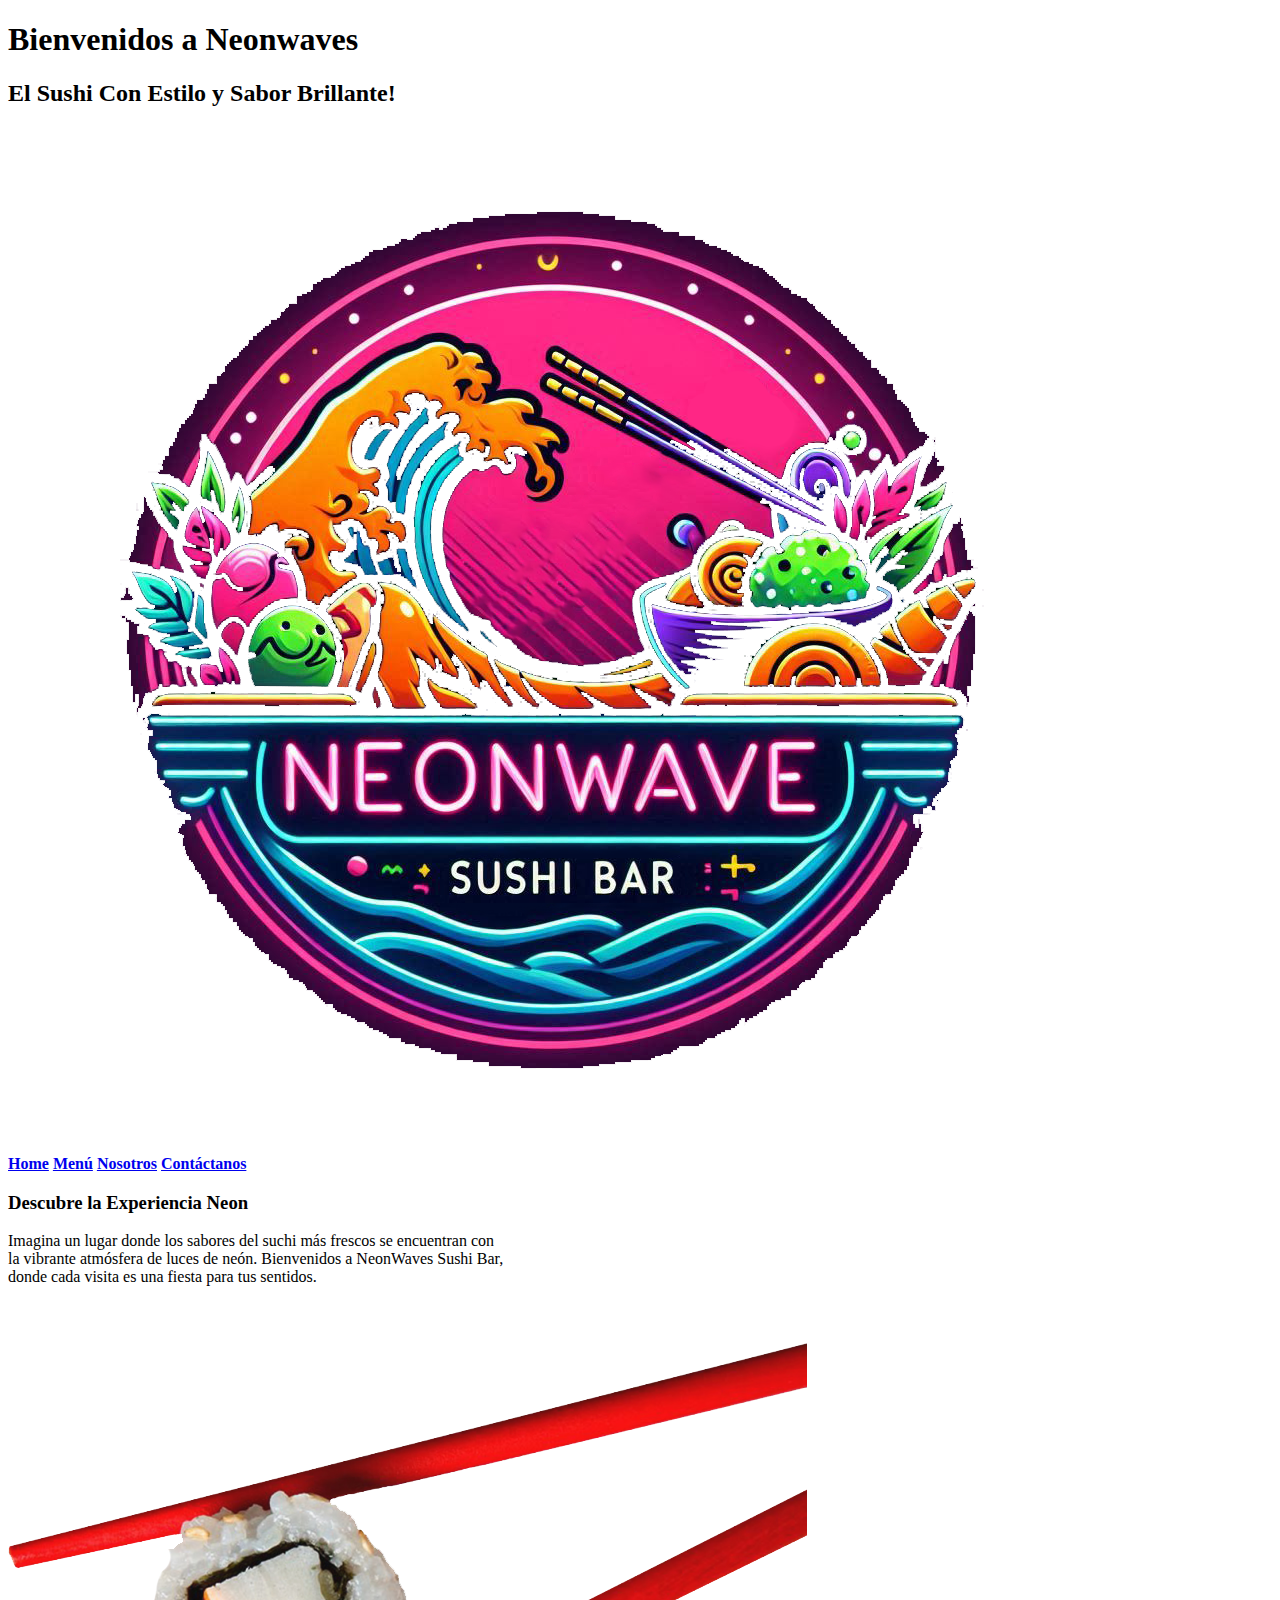
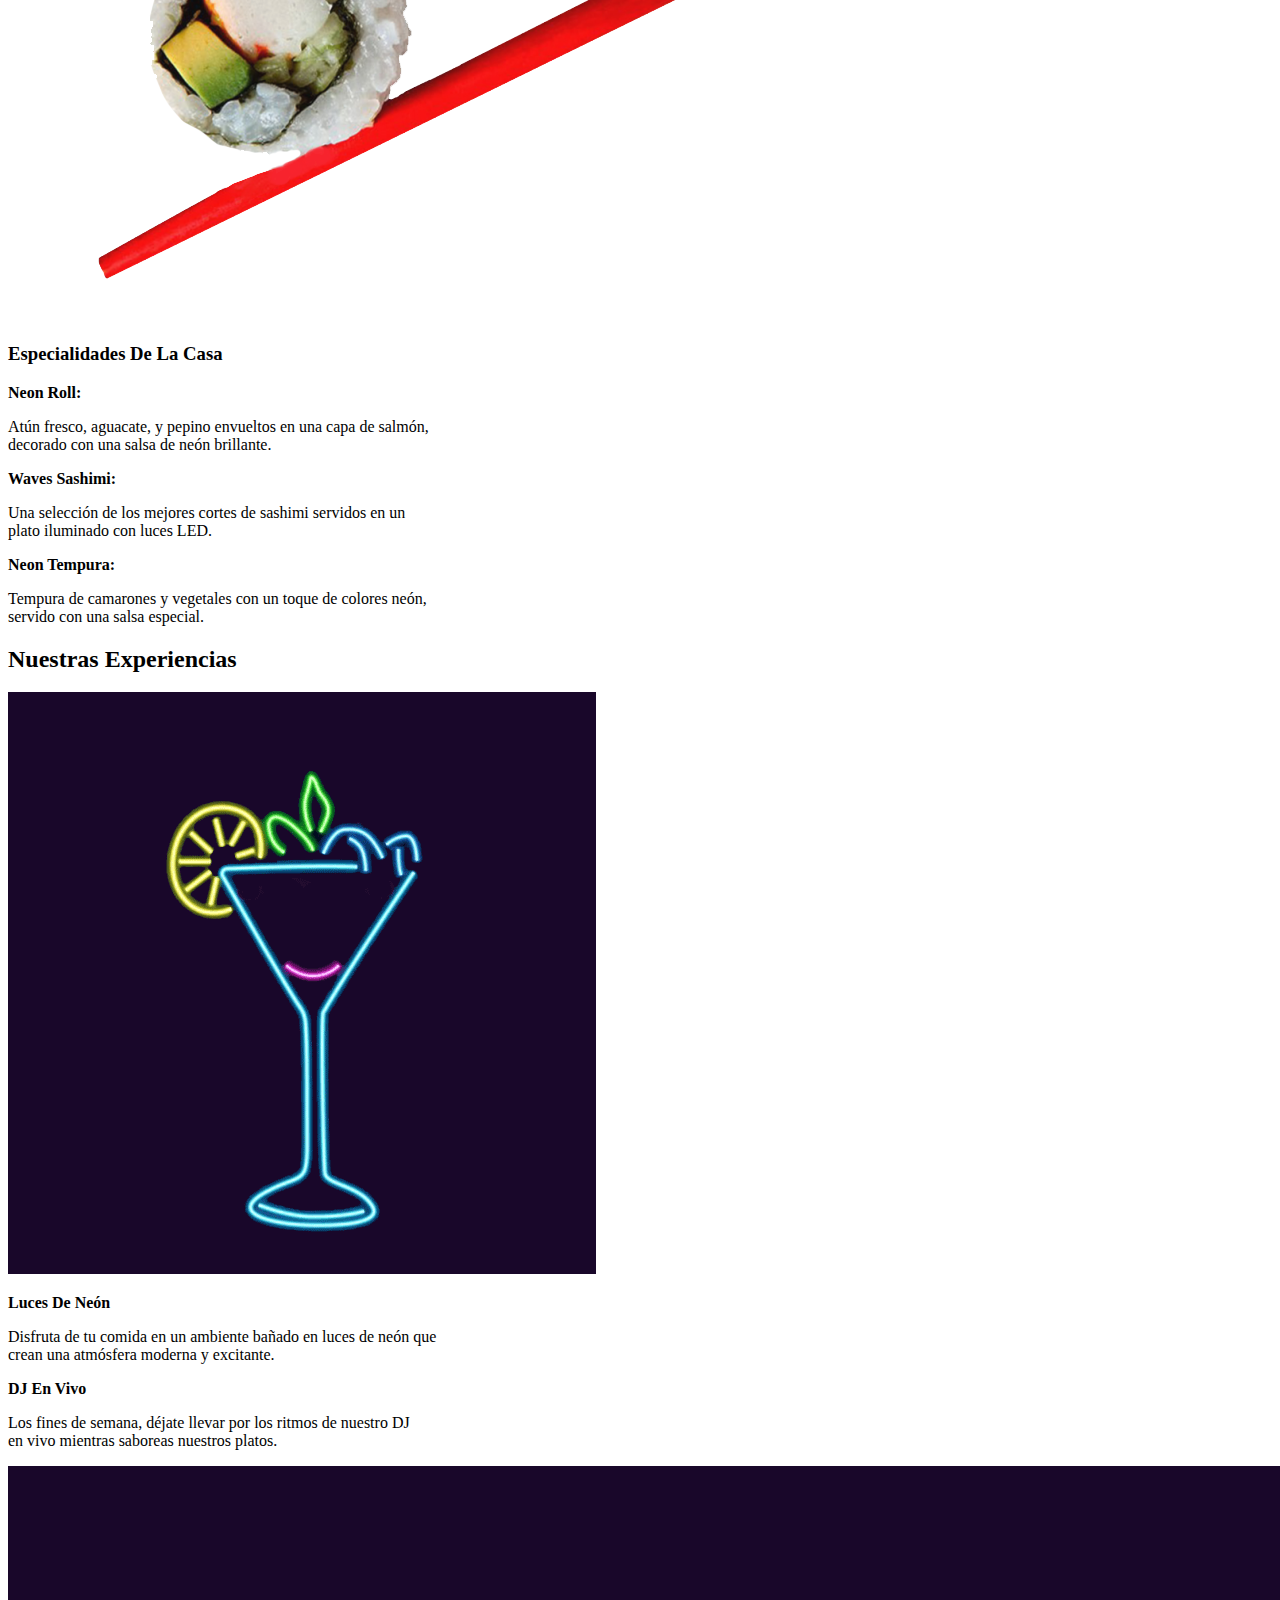
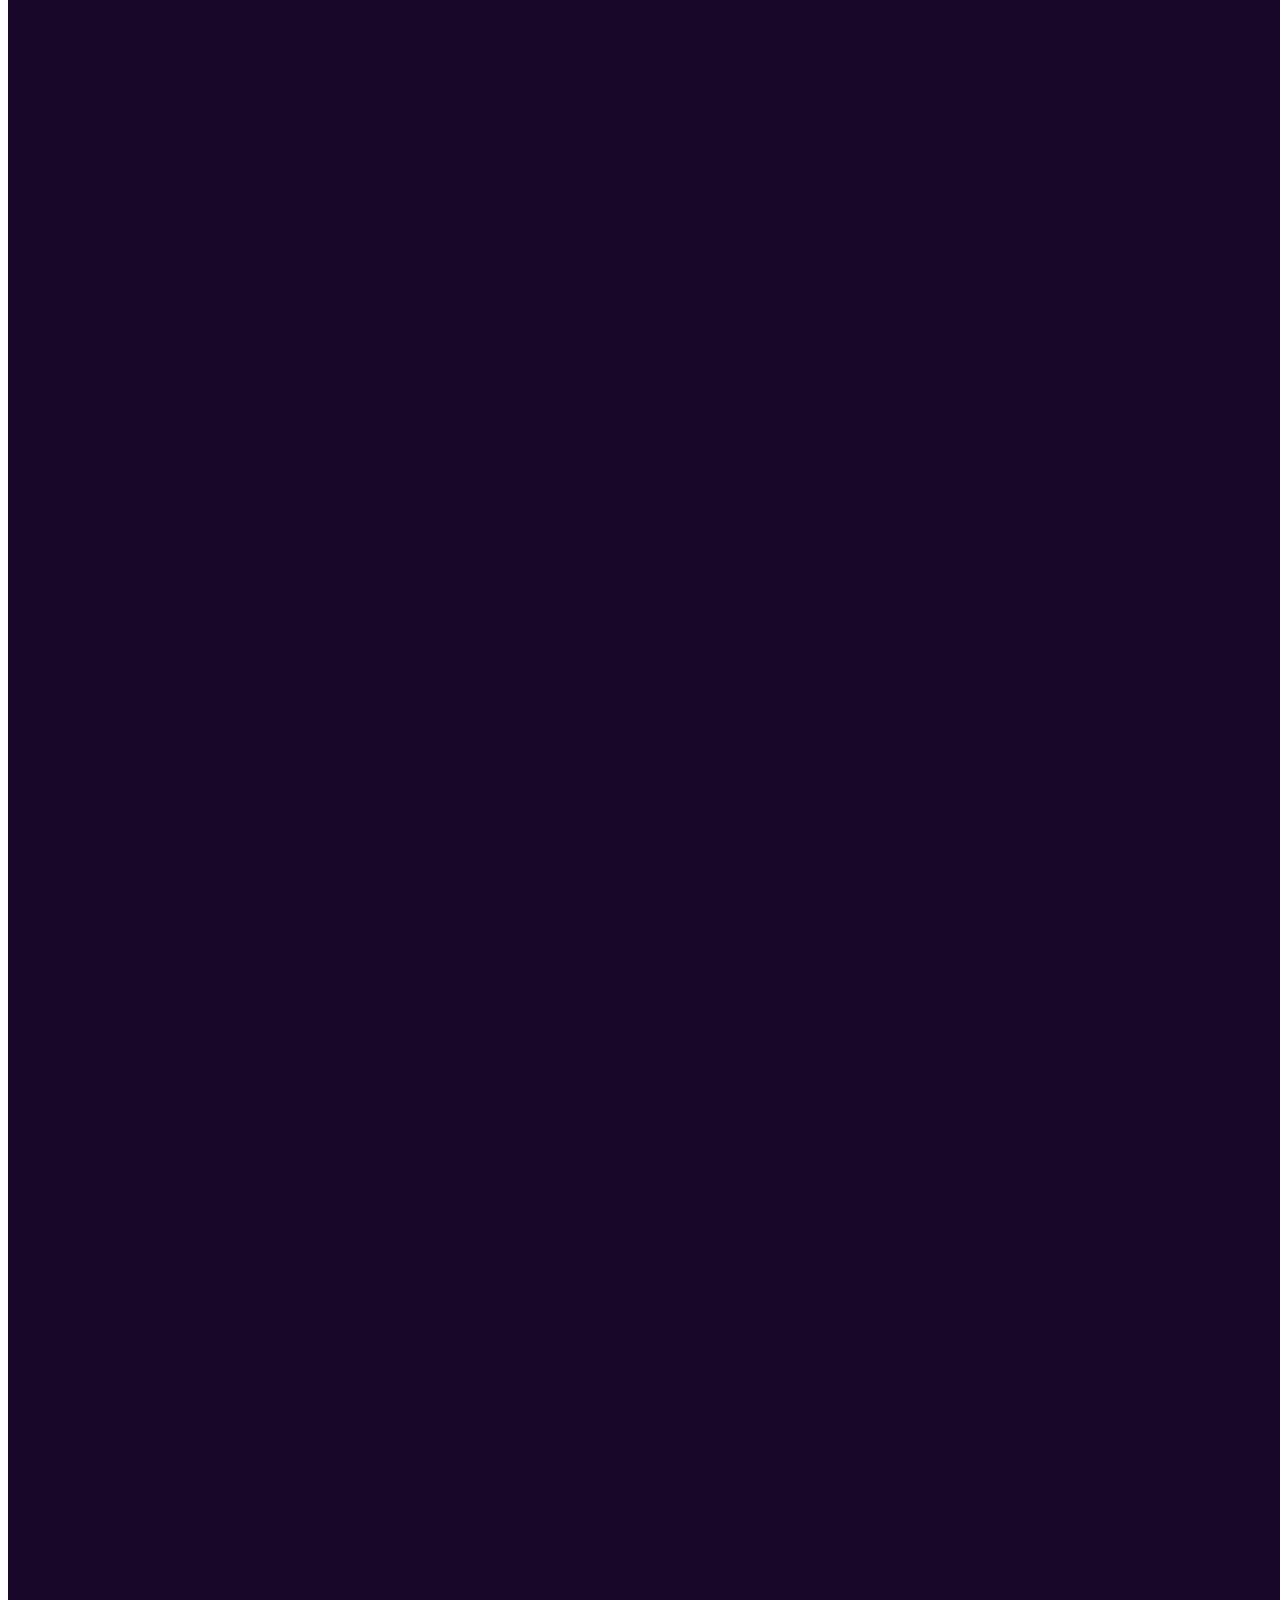
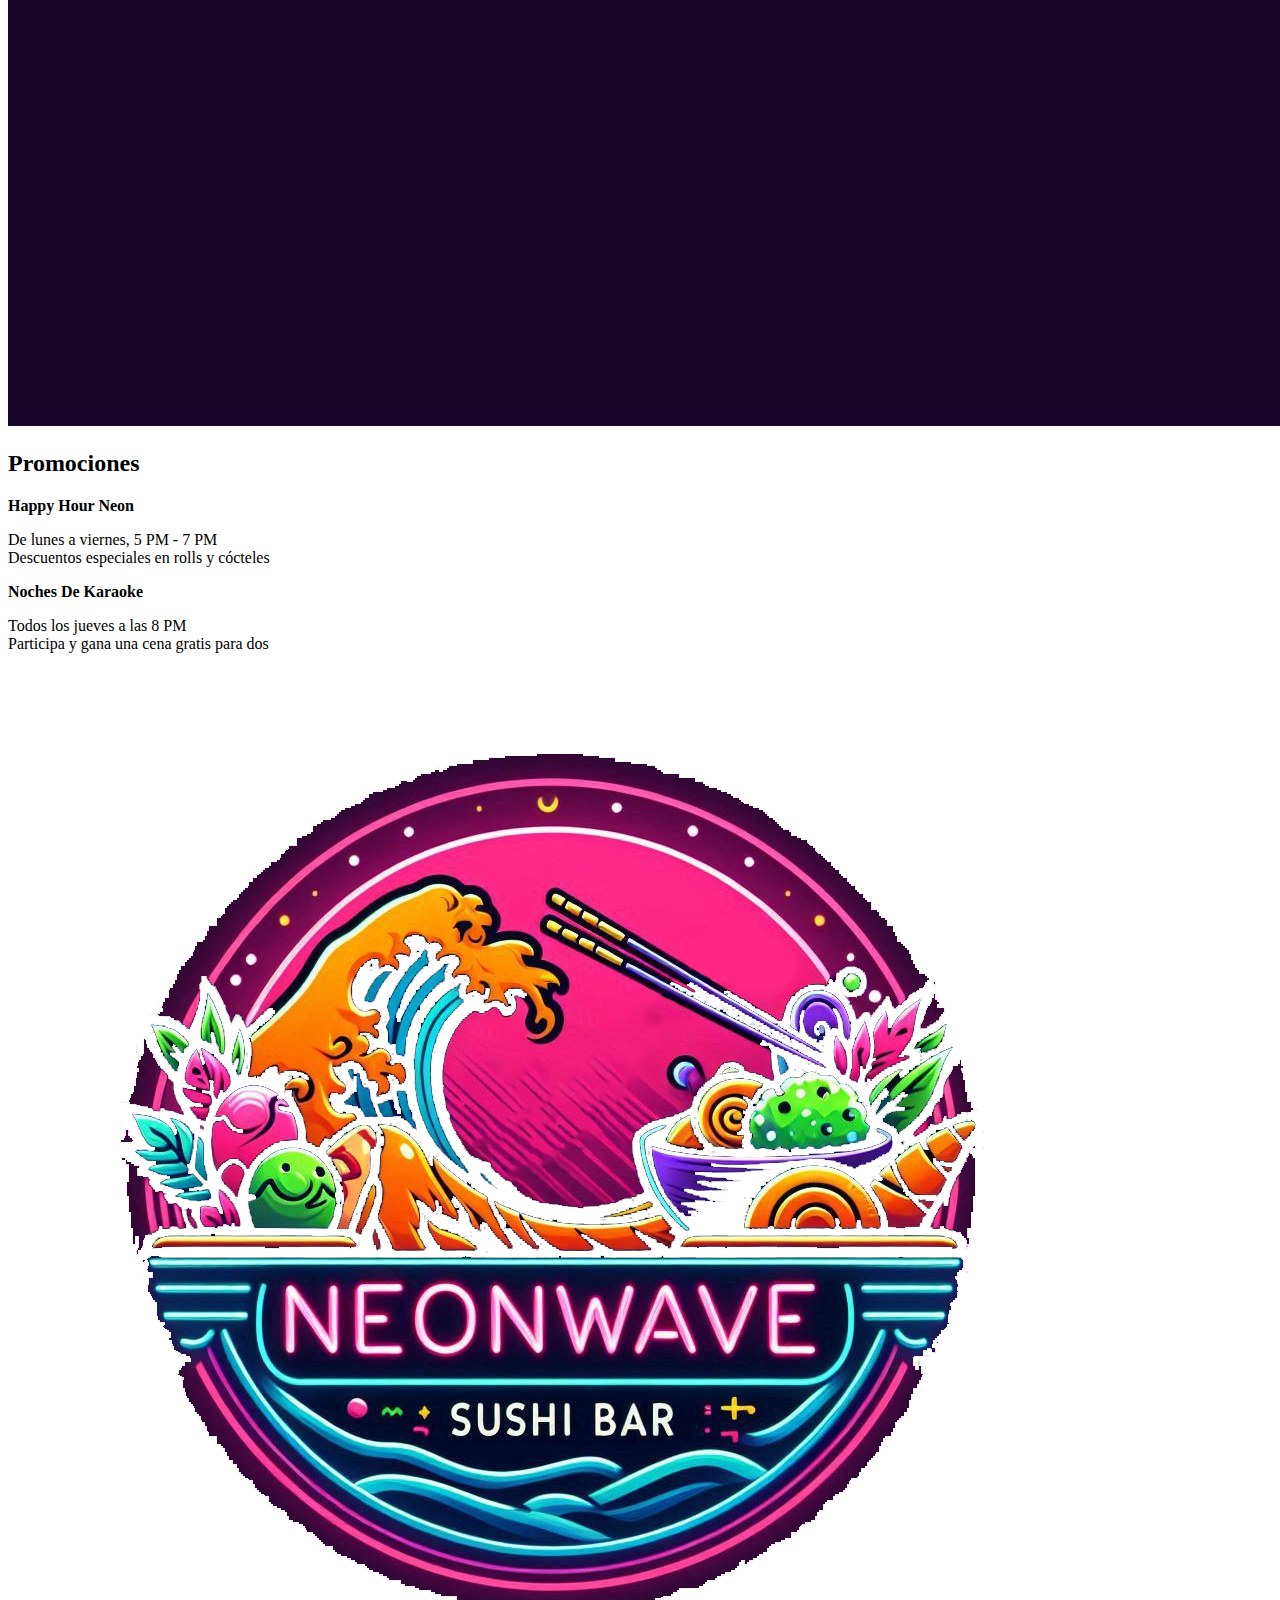
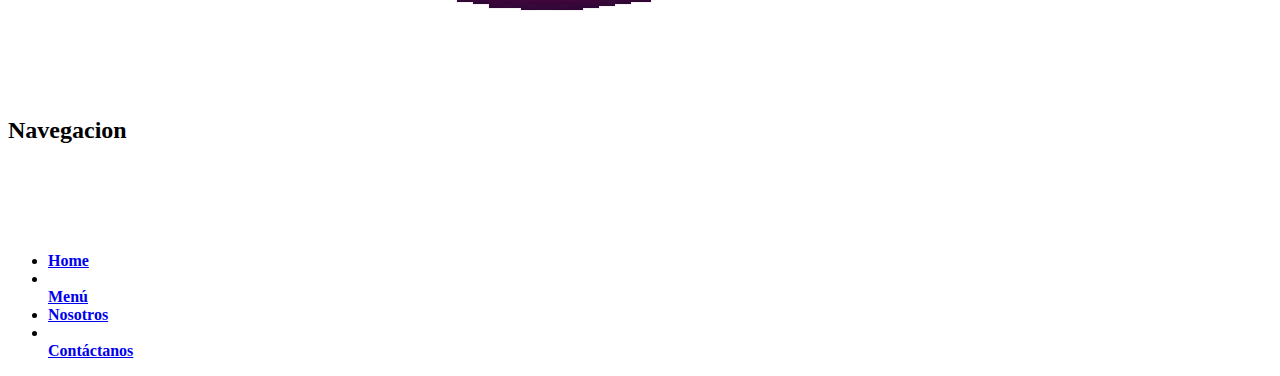
==== index.html @ 68f48172 "Add files via upload" ====
<!DOCTYPE html>
<html lang="en">

<head>
    <meta charset="UTF-8">
    <meta name="viewport" content="width=device-width, initial-scale=1.0">
    <title>Home</title>
    <link rel="stylesheet" href="Css/style.css">
    <link rel="preconnect" href="https://fonts.googleapis.com">
    <link rel="preconnect" href="https://fonts.gstatic.com" crossorigin>
    <link href="https://fonts.googleapis.com/css2?family=Tilt+Neon&display=swap" rel="stylesheet">
    <link rel="preconnect" href="https://fonts.googleapis.com">
    <link rel="preconnect" href="https://fonts.gstatic.com" crossorigin>
    <link href="https://fonts.googleapis.com/css2?family=Tsukimi+Rounded&display=swap" rel="stylesheet">
</head>

<body>
    <main>
        <header>
            <h1 id="titulo">Bienvenidos a Neonwaves</h1>
            <h2 id="subtitulo">El Sushi Con Estilo y Sabor Brillante!</h2>
            <a href="index.html"><img id="logo" src="imagenes/LogotipoNeonwavetransparent.png" alt="Logotipo Neonwave suchi bar"></a>


        </header>
        <nav>
            <a href="index.html"><b>Home</b></a>
            <a href="Menu.html"><b>Menú</b></a>
            <a href="sobrenosotros.html"><b>Nosotros</b></a>
            <a href="contacto.html"><b>Contáctanos</b></a>
        </nav>
        <section>
            <h3 class="exp">Descubre la Experiencia Neon</h3>
            <p class="exppar">Imagina un lugar donde los sabores del suchi más frescos se encuentran con <br>
                la vibrante atmósfera de luces de neón. Bienvenidos a NeonWaves Sushi Bar, <br>donde cada visita es
                una fiesta para tus sentidos.</p>
            <img id="suchi1" src="imagenes/suchi-edicion1.png" alt="Sushi">
            <h3 class="esp">Especialidades De La Casa</h3>
            <p class="neonroll"><b>Neon Roll:</b></p>
            <p class="desc1"> Atún fresco, aguacate, y pepino envueltos en una capa de salmón,<br>decorado con una salsa
                de neón brillante.</p>
            <p class="wavessachimi"><b>Waves Sashimi:</b></p>
            <p class="desc2"> Una selección de los mejores cortes de sashimi servidos en un<br> plato iluminado con
                luces LED.</p>
            <p class="neontempura"><b>Neon Tempura:</b></p>
            <p class="desc3"> Tempura de camarones y vegetales con un toque de colores neón,<br> servido con una salsa
                especial.</p>
            <h2 class="nexp">Nuestras Experiencias</h2>
            <img src="imagenes/coctailgif2.gif" alt="Bebida" class="trago">
            <p class="lu"><b>Luces De Neón</b></p>
            <p class="desc4">Disfruta de tu comida en un ambiente bañado en luces de neón que <br> crean una atmósfera
                moderna y excitante.</p>
            <p class="dj"><b>DJ En Vivo</b></p>
            <p class="desc5">Los fines de semana, déjate llevar por los ritmos de nuestro DJ <br> en vivo mientras
                saboreas nuestros platos.
            </p>
            <img src="imagenes/prueba-mic.gif" alt="microfono" class="mic">
            <h2 class="promos">Promociones</h2>
            <p class="happy"><b>Happy Hour Neon</b></p>
            <p class="desc6">
                De lunes a viernes, 5 PM - 7 PM <br>
                Descuentos especiales en rolls y cócteles
            </p>
            <p class="noche"><b>Noches De Karaoke</b></p>
            <p class="desc7">
                Todos los jueves a las 8 PM <br>
                Participa y gana una cena gratis para dos
            </p>
        </section>
        <footer>
            <img id="logofooter" src="imagenes/LogotipoNeonwavetransparent.png"> 
                   <h2>Navegacion</h2>
                   <br><br><br><br>
                   <ul>
                   <li><a class="footer" href="index.html"><b>Home</b></a></li>
                   <li></li><a  class="footer" href="Menu.html"><b>Menú</b></a></li>
                   <li> <a  class="footer" href="sobrenosotros.html"><b>Nosotros</b></a></li>
                   <li></li><a  class="footer" href="contacto.html"><b>Contáctanos</b></a></li>
                   </ul>
       </footer>
   </body>
    </main>
</body>

</html>
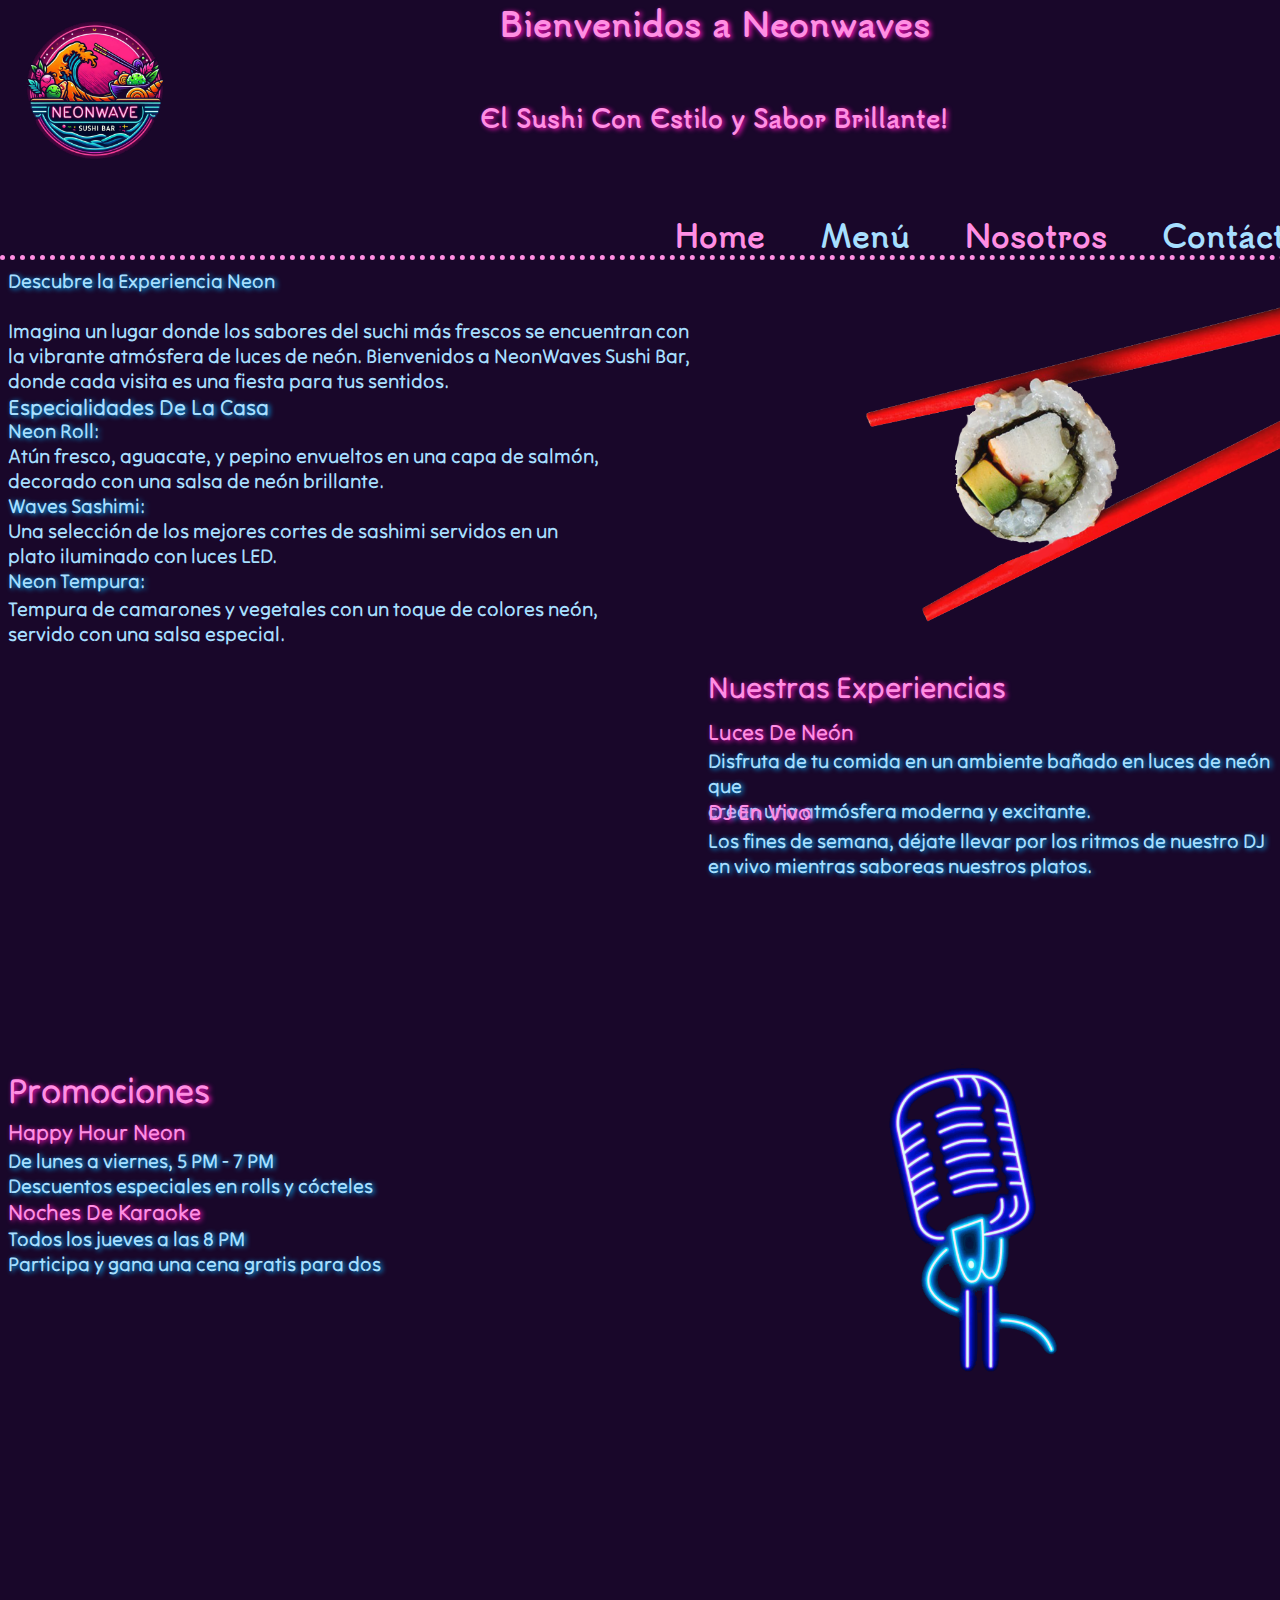
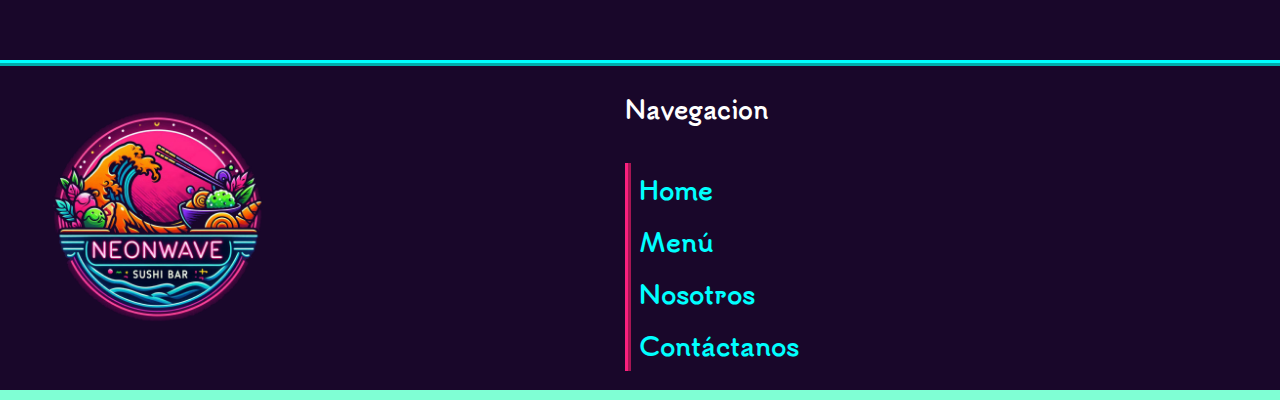
==== commit f87cacdd: "index.html" ====
--- a/index.html
+++ b/index.html
@@ -5,7 +5,7 @@
     <meta charset="UTF-8">
     <meta name="viewport" content="width=device-width, initial-scale=1.0">
     <title>Home</title>
-    <link rel="stylesheet" href="Css/style.css">
+    <link rel="stylesheet" href="css/style.css">
     <link rel="preconnect" href="https://fonts.googleapis.com">
     <link rel="preconnect" href="https://fonts.gstatic.com" crossorigin>
     <link href="https://fonts.googleapis.com/css2?family=Tilt+Neon&display=swap" rel="stylesheet">
@@ -82,4 +82,4 @@
     </main>
 </body>
 
-</html>+</html>
--- a/css/style.css
+++ b/css/style.css
@@ -0,0 +1,334 @@
+*{
+    margin: 0;
+    padding: 0;
+    box-sizing: border-box;
+}
+body{
+    background-color: #19072A;
+}
+main {
+    width: 1366px;
+    height: 2000px;
+    background-color: aquamarine;
+    margin: auto;
+}
+header {
+    width: 1366px;
+    height: 200px;
+    background-color: #19072A;
+    font-family: "Tsukimi Rounded", sans-serif;
+}
+
+#logo {
+    width: 180px;
+    padding: 8px;
+    position: absolute;
+}
+
+#titulo {
+    text-align: center;
+    position: absolute;
+    margin-left: 500px;
+    color: rgb(255, 142, 227);
+    text-shadow: rgb(255, 18, 192) 2px 1px 5px;
+}
+
+#subtitulo {
+    text-align: center;
+    position: absolute;
+    margin-left: 480px;
+    color: #ff8ee3;
+    text-shadow: rgb(255, 18, 192) 2px 1px 5px;
+    margin-top: 100px;
+}
+
+nav {
+    width: 1366px;
+    height: 60px;
+    background-color: #19072A;
+    display: inline-block;
+    font-family: "Tsukimi Rounded", sans-serif;
+    border-bottom: #ff8ee3 5px dotted;
+}
+nav a{
+    text-decoration: none;
+    transition: .5s ease;
+    position: relative;
+    font-size: 30px;
+    padding: 25px;
+    top: 13px;
+    left: 650px;
+}
+nav a:nth-child(1){
+    color: rgb(255, 142, 227);
+}
+nav a:nth-child(1):hover{
+    text-shadow: rgb(255, 18, 192) 2px 1px 5px,
+    2px 1px 10px rgb(255, 18, 192);
+}
+nav a:nth-child(2){
+    color: rgb(167, 223, 255);
+}
+nav a:nth-child(2):hover{
+    text-shadow: rgb(0, 174, 255) 2px 1px 5px,
+    2px 1px 10px rgb(0, 174, 255);
+}
+nav a:nth-child(3){
+    color: rgb(255, 142, 227);
+}
+nav a:nth-child(3):hover{
+    text-shadow: rgb(255, 18, 192) 2px 1px 5px,
+    2px 1px 10px rgb(255, 18, 192);
+}
+nav a:nth-child(4){
+    color: rgb(167, 223, 255);
+}
+nav a:nth-child(4):hover{
+    text-shadow: rgb(0, 174, 255) 2px 1px 5px,
+    2px 1px 10px rgb(0, 174, 255);
+}
+section {
+    width: 1366px;
+    height: 1400px;
+    background-color: #19072A;
+}
+
+.exp {
+    padding: 8px;
+    font-family: "Tilt Neon", sans-serif;
+    color: rgb(167, 223, 255);
+    text-shadow: rgb(0, 174, 255) 2px 1px 5px;
+    position: absolute;
+    font-size: 20px;
+}
+
+.exppar {
+    padding: 8px;
+    font-family: "Tilt Neon", sans-serif;
+    color: rgb(167, 223, 255);
+    position: absolute;
+    margin-top: 50px;
+    font-size: 20px;
+}
+
+#suchi1 {
+    float: right;
+    /*filter: drop-shadow(2px 2px 1px rgb(255, 162, 236));*/
+    width: 500px;
+}
+
+.esp {
+    padding: 8px;
+    font-family: "Tilt Neon", sans-serif;
+    color: rgb(167, 223, 255);
+    text-shadow: rgb(0, 174, 255) 2px 1px 5px;
+    position: absolute;
+    margin-top: 125px;
+    font-size: 22px;
+}
+
+.neonroll {
+    padding: 8px;
+    font-family: "Tilt Neon", sans-serif;
+    color: rgb(167, 223, 255);
+    text-shadow: rgb(0, 174, 255) 2px 1px 5px;
+    position: absolute;
+    margin-top: 150px;
+    font-size: 20px;
+}
+
+.desc1 {
+    padding: 8px;
+    font-family: "Tilt Neon", sans-serif;
+    color: rgb(167, 223, 255);
+    position: absolute;
+    margin-top: 175px;
+    font-size: 20px;
+}
+
+.wavessachimi {
+    padding: 8px;
+    font-family: "Tilt Neon", sans-serif;
+    color: rgb(167, 223, 255);
+    text-shadow: rgb(0, 174, 255) 2px 1px 5px;
+    position: absolute;
+    margin-top: 225px;
+    font-size: 20px;
+}
+
+.desc2 {
+    padding: 8px;
+    font-family: "Tilt Neon", sans-serif;
+    color: rgb(167, 223, 255);
+    position: absolute;
+    margin-top: 250px;
+    font-size: 20px;
+}
+
+.neontempura {
+    padding: 8px;
+    font-family: "Tilt Neon", sans-serif;
+    color: rgb(167, 223, 255);
+    text-shadow: rgb(0, 174, 255) 2px 1px 5px;
+    position: absolute;
+    margin-top: 300px;
+    font-size: 20px;
+}
+
+.desc3 {
+    padding: 8px;
+    font-family: "Tilt Neon", sans-serif;
+    color: rgb(167, 223, 255);
+    position: absolute;
+    margin-top: 328px;
+    font-size: 20px;
+}
+
+.nexp {
+    padding: 8px;
+    font-family: "Tilt Neon", sans-serif;
+    color: rgb(255, 142, 227);
+    text-shadow: rgb(255, 18, 192) 2px 1px 5px;
+    font-size: 30px;
+    position: absolute;
+    margin-left: 700px;
+    margin-top: 400px;
+}
+.trago{
+    padding: 8px;
+    width: 400px;
+    float: left;
+    margin-left: 110px;
+    margin-top: 400px;
+}
+.lu{
+    padding: 8px;
+    font-family: "Tilt Neon", sans-serif;
+    color: rgb(255, 142, 227);
+    text-shadow: rgb(255, 18, 192) 2px 1px 5px;
+    font-size: 22px;
+    position: absolute;
+    margin-left: 700px;
+    margin-top: 450px;
+}
+.desc4{
+    padding: 8px;
+    font-family: "Tilt Neon", sans-serif;
+    color: rgb(167, 223, 255);
+    position: absolute;
+    margin-top: 480px;
+    margin-left: 700px;
+    font-size: 20px;
+    text-shadow: rgb(0, 174, 255) 2px 1px 5px;
+}
+.dj{
+    padding: 8px;
+    font-family: "Tilt Neon", sans-serif;
+    color: rgb(255, 142, 227);
+    text-shadow: rgb(255, 18, 192) 2px 1px 5px;
+    font-size: 22px;
+    position: absolute;
+    margin-left: 700px;
+    margin-top: 530px;
+}
+.desc5{
+    padding: 8px;
+    font-family: "Tilt Neon", sans-serif;
+    color: rgb(167, 223, 255);
+    position: absolute;
+    margin-top: 560px;
+    margin-left: 700px;
+    font-size: 20px;
+    text-shadow: rgb(0, 174, 255) 2px 1px 5px;
+}
+.mic{
+    padding: 8px;
+    width: 600px;
+    float: right;
+    margin-right: 100px;
+    margin-top: 400px;
+}
+.promos{
+    padding: 8px;
+    font-family: "Tilt Neon", sans-serif;
+    color: rgb(255, 142, 227);
+    text-shadow: rgb(255, 18, 192) 2px 1px 5px;
+    font-size: 35px;
+    position: absolute;
+    margin-right: 700px;
+    margin-top: 800px;
+}
+.happy{
+    padding: 8px;
+    font-family: "Tilt Neon", sans-serif;
+    color: rgb(255, 142, 227);
+    text-shadow: rgb(255, 18, 192) 2px 1px 5px;
+    font-size: 22px;
+    position: absolute;
+    margin-right: 700px;
+    margin-top: 850px;
+}
+.desc6{
+    padding: 8px;
+    font-family: "Tilt Neon", sans-serif;
+    color: rgb(167, 223, 255);
+    position: absolute;
+    margin-top: 880px;
+    margin-right: 700px;
+    font-size: 20px;
+    text-shadow: rgb(0, 174, 255) 2px 1px 5px;
+}
+.noche{
+    padding: 8px;
+    font-family: "Tilt Neon", sans-serif;
+    color: rgb(255, 142, 227);
+    text-shadow: rgb(255, 18, 192) 2px 1px 5px;
+    font-size: 22px;
+    position: absolute;
+    margin-right: 700px;
+    margin-top: 930px;
+}
+.desc7{
+    padding: 8px;
+    font-family: "Tilt Neon", sans-serif;
+    color: rgb(167, 223, 255);
+    position: absolute;
+    margin-top: 958px;
+    margin-right: 700px;
+    font-size: 20px;
+    text-shadow: rgb(0, 174, 255) 2px 1px 5px;
+}
+
+
+footer{
+    border-top: aqua 6px ridge;
+    background-color: #19072A;
+    height: 330px;
+    width: 1316px;
+    padding: 25px;
+}
+footer h2{
+    margin-left: 350px;
+    font-family: "Tsukimi Rounded", sans-serif;
+    color: white;
+    float: left;
+}
+footer img{
+    float: left;
+    border-bottom: none;
+    width: 250px;
+    height: 250px;
+}
+.footer{
+    padding: 8PX;
+    color: aqua;
+    text-decoration: none;
+    display: inline-block;
+    margin-left: 350px;
+    font-family: "Tsukimi Rounded", sans-serif;
+    border-left: #FA207E 6px ridge;
+    font-size: 25px;
+}
+footer ul{
+    list-style-type: none;
+}
